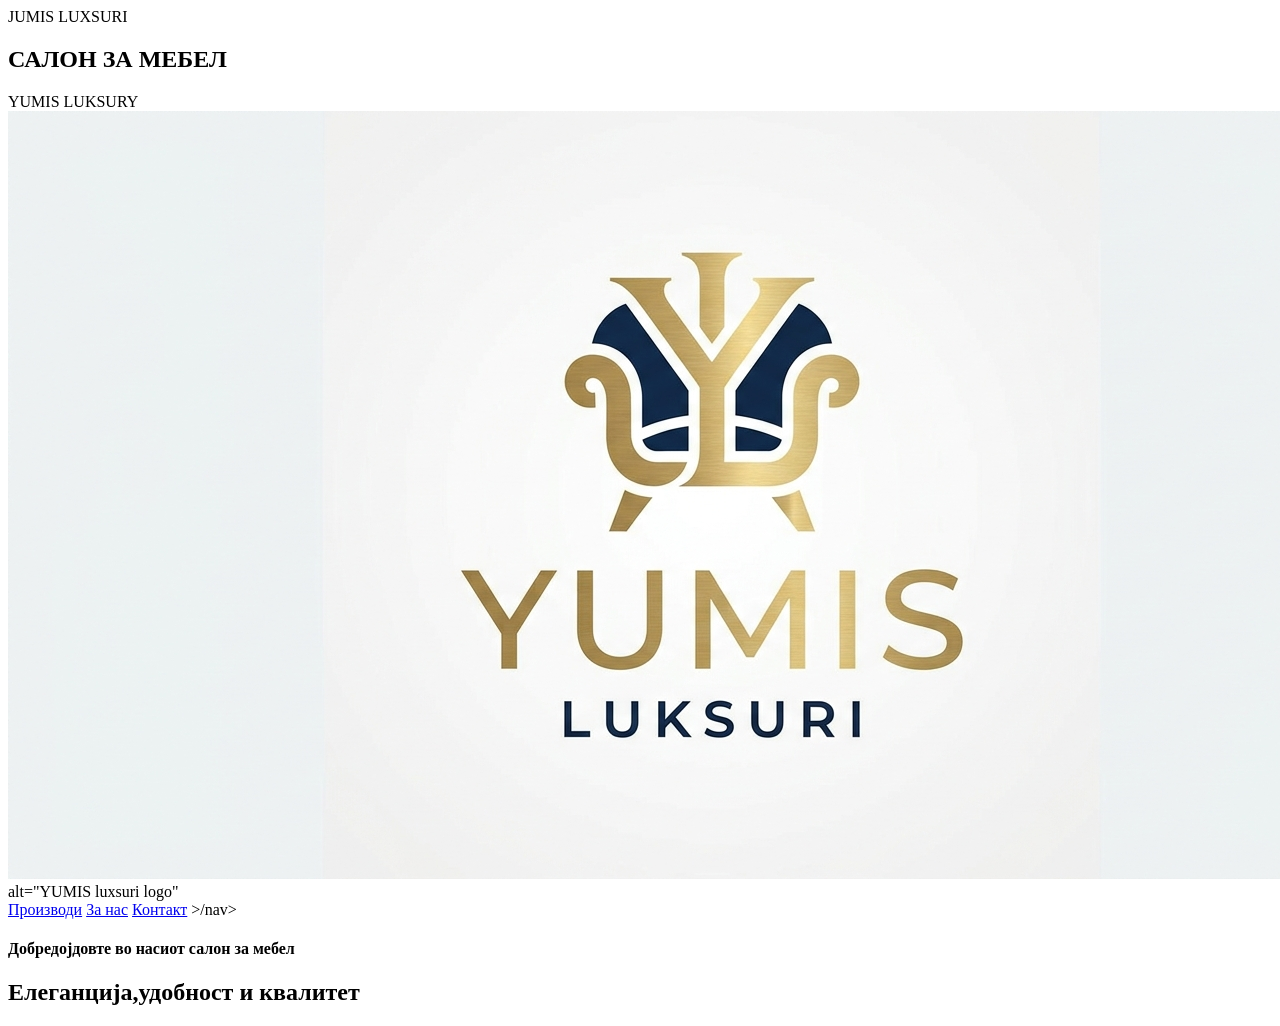
==== index.html @ 18cba1db "napravena ispravka na codot" ====
<!DOCTYPE html>
<html lang="mk">
<head>
    <hi> JUMIS LUXSURI</hi>
    <h2>САЛОН ЗА МЕБЕЛ</h2>
    <nav>
    
         
<nav>
    <meta charset="UTF-8">
    <meta name="viewport" content="width=device-width, initial-scale=1.0">
    <title>JUMIS LUXSURY</title>
</head>
 <div class="logo">YUMIS LUKSURY </div>
<img src="assets/logo za salonot.jpg"> alt="YUMIS luxsuri logo"
</div>
<body>

<nav>
<a href="index.html"></a>
    <a href="proizvodi.html">Производи</a>
    <a href="#">За нас</a>
    <a href="#">Контакт</a>
    >/nav>
</header>


</html>
<main>
    <h1>Добредојдовте во насиот салон за мебел</h1>
    <h2>Елеганција,удобност и квалитет</h2>
</main>
</body>
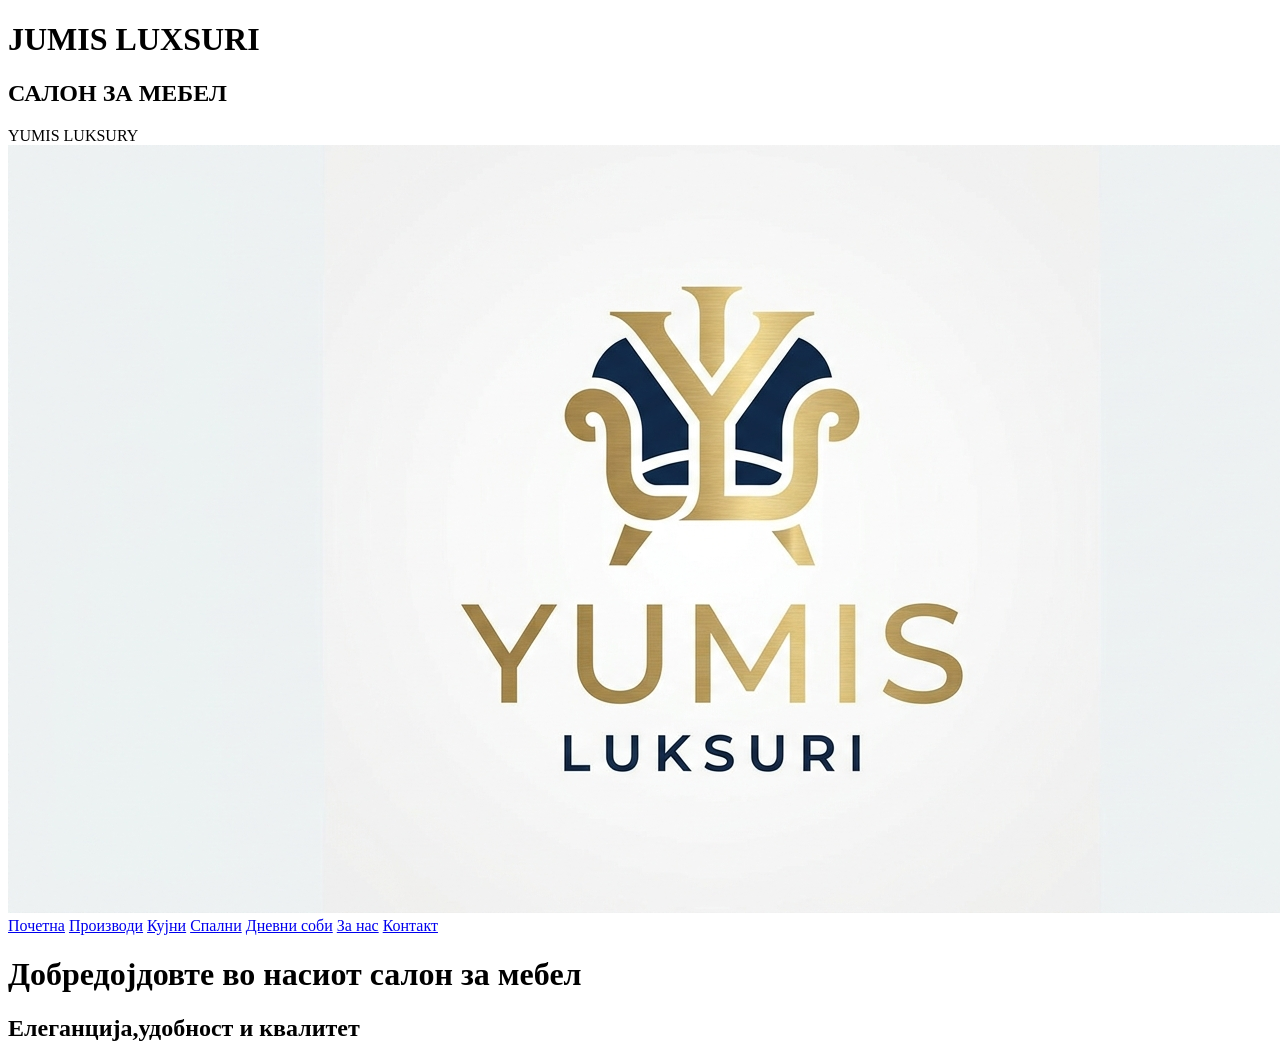
==== commit 08e3db72: "promeni vo codot" ====
--- a/index.html
+++ b/index.html
@@ -1,9 +1,9 @@
 <!DOCTYPE html>
 <html lang="mk">
 <head>
-    <hi> JUMIS LUXSURI</hi>
+    <h1> JUMIS LUXSURI</h1>
     <h2>САЛОН ЗА МЕБЕЛ</h2>
-    <nav>
+    
     
          
 <nav>
@@ -12,16 +12,17 @@
     <title>JUMIS LUXSURY</title>
 </head>
  <div class="logo">YUMIS LUKSURY </div>
-<img src="assets/logo za salonot.jpg"> alt="YUMIS luxsuri logo"
-</div>
-<body>
-
-<nav>
-<a href="index.html"></a>
-    <a href="proizvodi.html">Производи</a>
-    <a href="#">За нас</a>
-    <a href="#">Контакт</a>
-    >/nav>
+<img src="assets/logo za salonot.jpg" alt="YUMIS luxsuri logo">
+</body>
+</nav>
+<a href="index.html">Почетна</a>
+<a href="proizvodi.html">Производи</a>
+<a href="kujni.html">Кујни</a>
+<a href="spalni.html">Спални</a>
+<a href="dnevni sobi.html">Дневни соби</a>
+<a href="#">За нас</a>
+<a href="#">Контакт</a>
+</nav>
 </header>
 
 
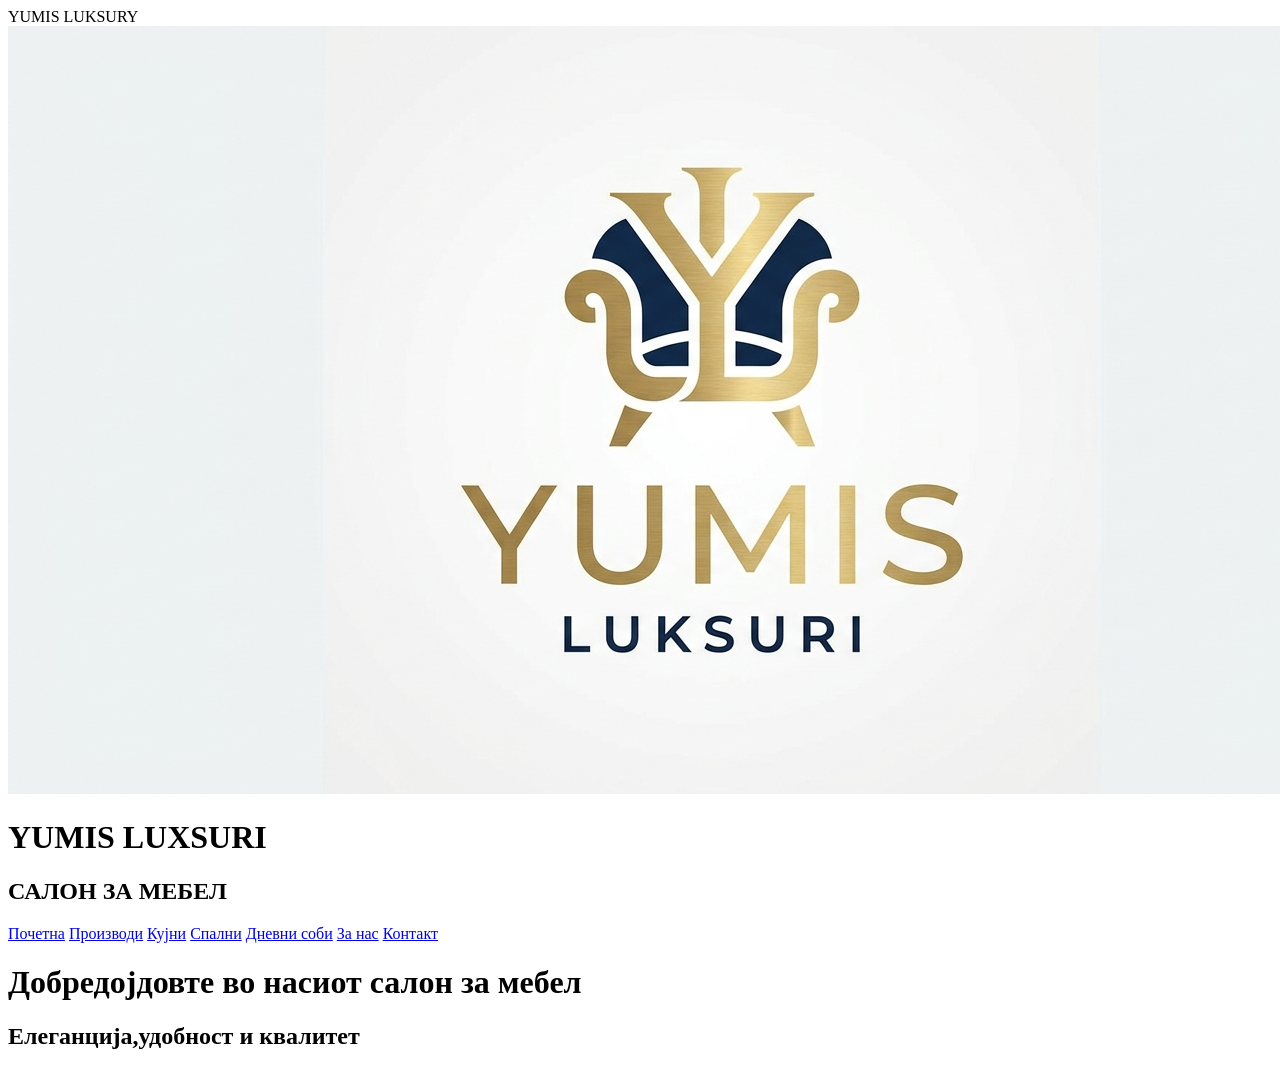
==== commit 3b650b04: "promeni" ====
--- a/index.html
+++ b/index.html
@@ -1,26 +1,28 @@
 <!DOCTYPE html>
 <html lang="mk">
-<head>
-    <h1> JUMIS LUXSURI</h1>
-    <h2>САЛОН ЗА МЕБЕЛ</h2>
-    
-    
-         
-<nav>
+    <head>
+        
     <meta charset="UTF-8">
     <meta name="viewport" content="width=device-width, initial-scale=1.0">
     <title>JUMIS LUXSURY</title>
-</head>
+    <link rel="stylesheet" href="page/css/style.css">
+    
+    </head>
  <div class="logo">YUMIS LUKSURY </div>
 <img src="assets/logo za salonot.jpg" alt="YUMIS luxsuri logo">
 </body>
+
+   <h1 id="naslov">YUMIS LUXSURI</h1>
+   <h2>САЛОН ЗА МЕБЕЛ</h2>
 </nav>
 <a href="index.html">Почетна</a>
 <a href="proizvodi.html">Производи</a>
 <a href="kujni.html">Кујни</a>
 <a href="spalni.html">Спални</a>
-<a href="dnevni sobi.html">Дневни соби</a>
+<a href="dnevni.html">Дневни соби</a>
 <a href="#">За нас</a>
+
+
 <a href="#">Контакт</a>
 </nav>
 </header>
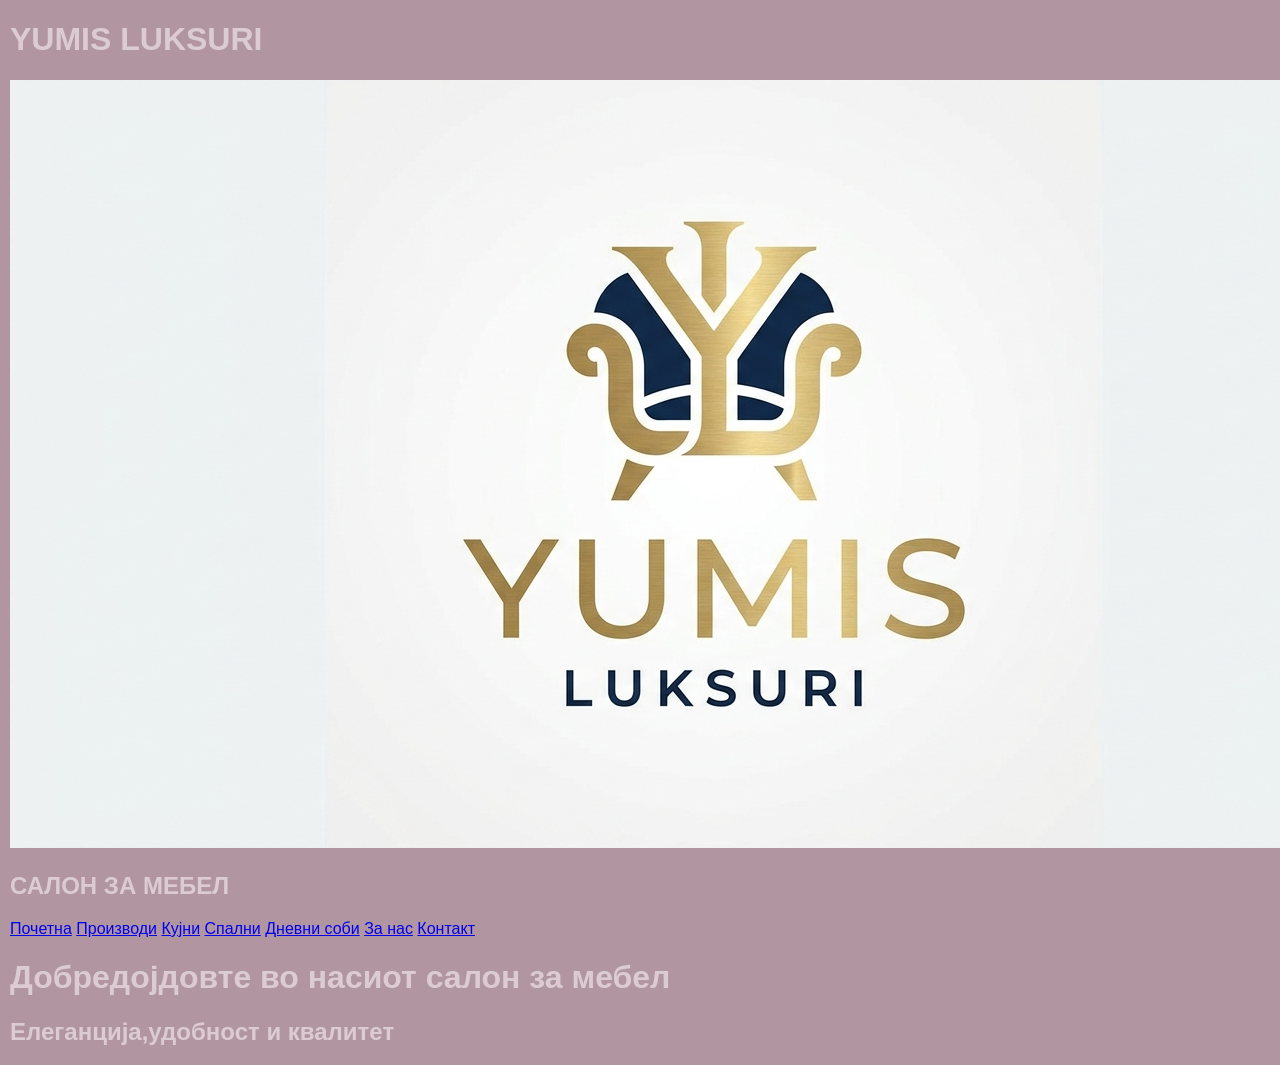
==== commit 9cc92bc8: "napraveni izmeni" ====
--- a/index.html
+++ b/index.html
@@ -5,15 +5,18 @@
     <meta charset="UTF-8">
     <meta name="viewport" content="width=device-width, initial-scale=1.0">
     <title>JUMIS LUXSURY</title>
-    <link rel="stylesheet" href="page/css/style.css">
+    <link rel="stylesheet" href="style.css">
     
     </head>
- <div class="logo">YUMIS LUKSURY </div>
-<img src="assets/logo za salonot.jpg" alt="YUMIS luxsuri logo">
-</body>
+    </body>
 
-   <h1 id="naslov">YUMIS LUXSURI</h1>
-   <h2>САЛОН ЗА МЕБЕЛ</h2>
+    <div id="logo-sodzina">
+        <h1>YUMIS LUKSURI</h1>
+    <img src="assets/logo za salonot.jpg" alt="YUMIS luxsuri logo">
+    </div>
+
+    <h2>САЛОН ЗА МЕБЕЛ</h2>
+
 </nav>
 <a href="index.html">Почетна</a>
 <a href="proizvodi.html">Производи</a>
@@ -33,4 +36,5 @@
     <h1>Добредојдовте во насиот салон за мебел</h1>
     <h2>Елеганција,удобност и квалитет</h2>
 </main>
+
 </body>
--- a/style.css
+++ b/style.css
@@ -0,0 +1,20 @@
+body {
+    font-family: Arial, Helvetica, sans-serif;
+    background-color: rgb(177, 150, 162);
+    margin: 10px;
+    padding: 0;
+    color: rgb(220, 203, 211);
+}
+
+.logo img{
+width: 250px;
+height: auto;
+display: block
+margin: 250 auto;
+}
+
+.logo{
+text align: nav-left: ;;
+width: 300px;
+margin :0
+ }
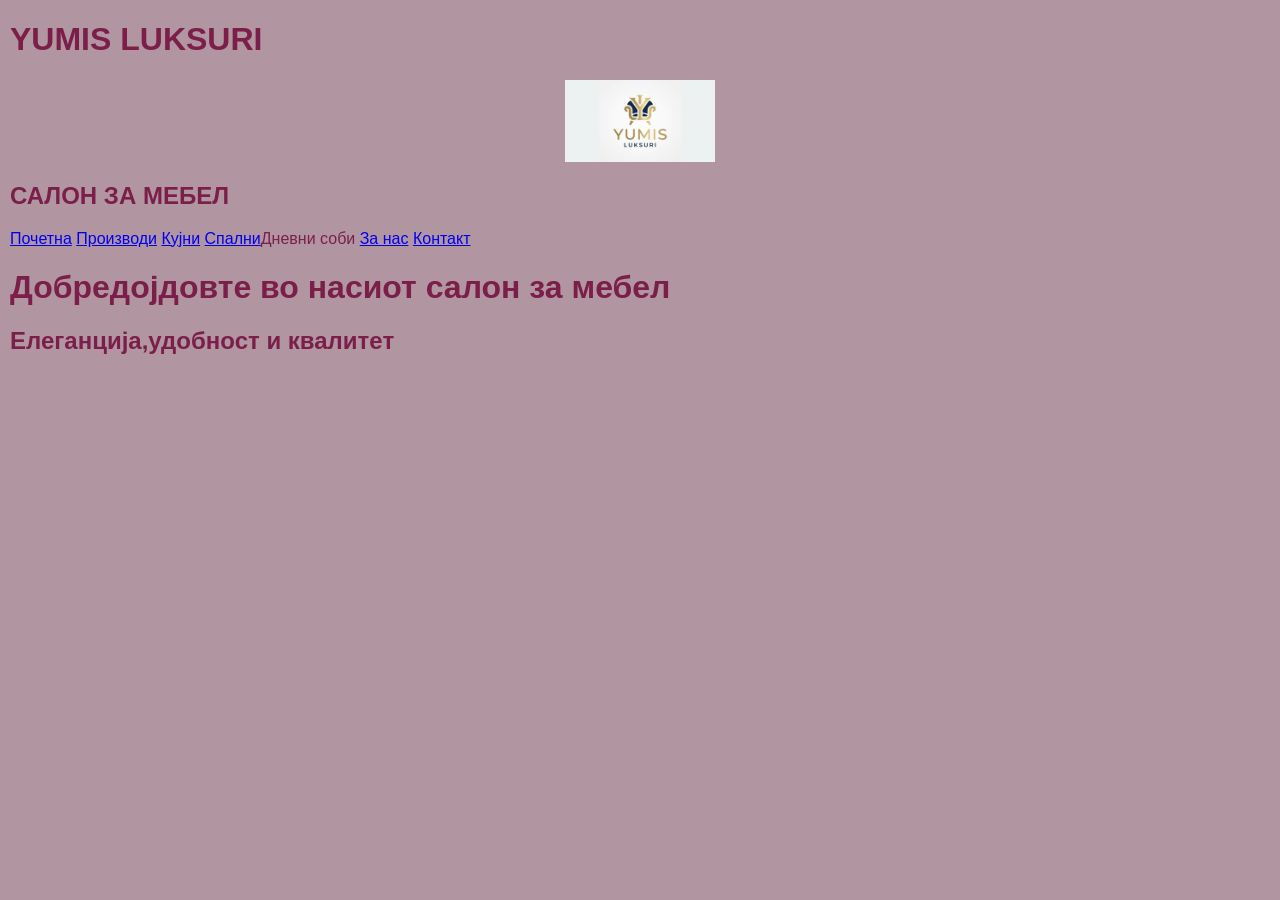
==== commit a63093ea: "promeni style.css" ====
--- a/index.html
+++ b/index.html
@@ -12,7 +12,7 @@
 
     <div id="logo-sodzina">
         <h1>YUMIS LUKSURI</h1>
-    <img src="assets/logo za salonot.jpg" alt="YUMIS luxsuri logo">
+    <img  id="slika-logo" src="assets/logo za salonot.jpg" alt="YUMIS luxsuri logo">
     </div>
 
     <h2>САЛОН ЗА МЕБЕЛ</h2>
@@ -21,7 +21,7 @@
 <a href="index.html">Почетна</a>
 <a href="proizvodi.html">Производи</a>
 <a href="kujni.html">Кујни</a>
-<a href="spalni.html">Спални</a>
+<a href="spalni.html">Спални</a
 <a href="dnevni.html">Дневни соби</a>
 <a href="#">За нас</a>
 
--- a/style.css
+++ b/style.css
@@ -3,18 +3,16 @@
     background-color: rgb(177, 150, 162);
     margin: 10px;
     padding: 0;
-    color: rgb(220, 203, 211);
+    color: rgb(123, 31, 74);
 }
 
-.logo img{
-width: 250px;
-height: auto;
-display: block
-margin: 250 auto;
+#slika-logo{
+width: 150px;
+height:  auto;
+display: block;
+margin: 0 auto !important;
 }
 
-.logo{
-text align: nav-left: ;;
-width: 300px;
-margin :0
- }
+#logo-sodrzina {
+    text-align: center !important;
+}
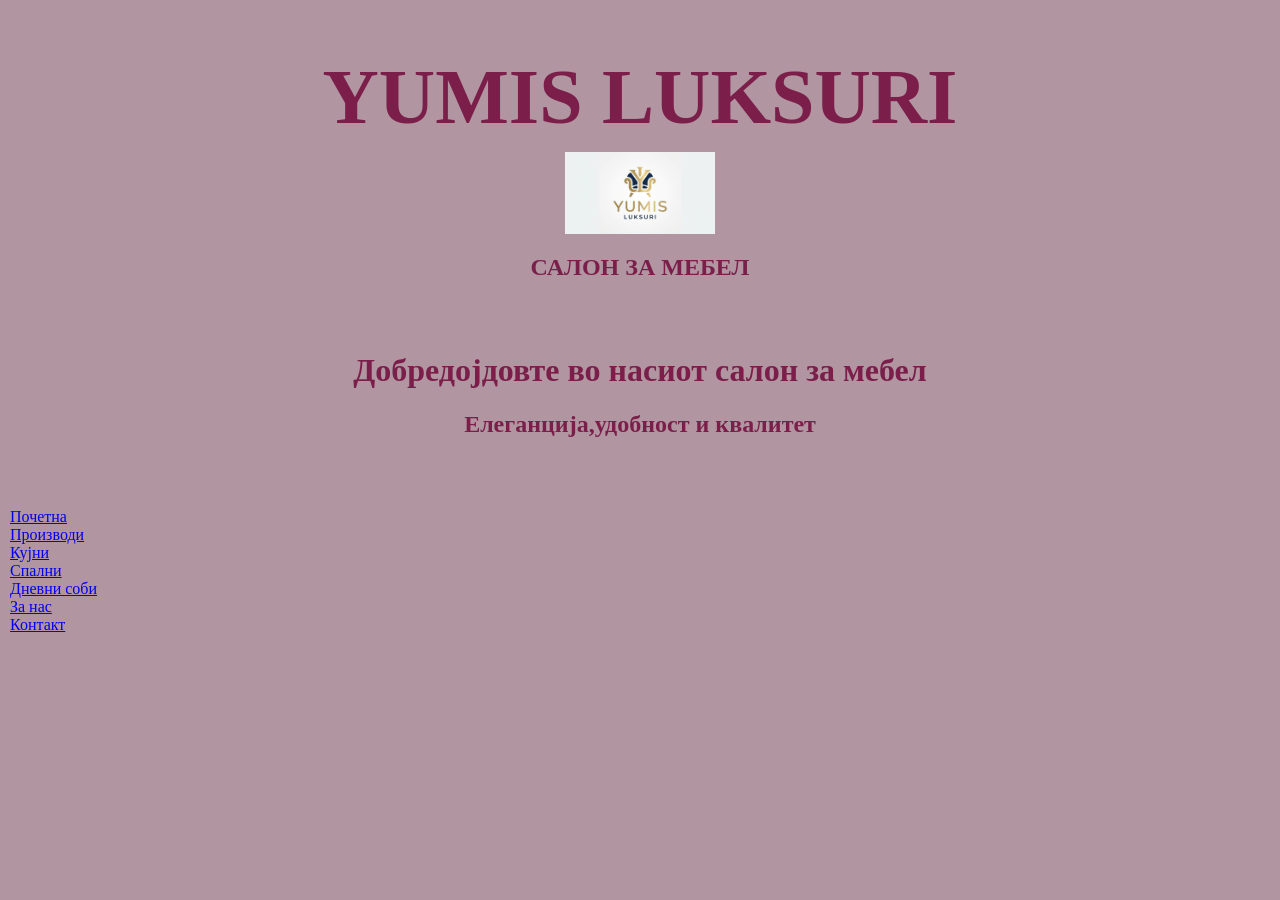
==== commit 3ed7fc0c: "promeni" ====
--- a/index.html
+++ b/index.html
@@ -10,31 +10,29 @@
     </head>
     </body>
 
-    <div id="logo-sodzina">
+    <div id="logo-sodrzina">
         <h1>YUMIS LUKSURI</h1>
     <img  id="slika-logo" src="assets/logo za salonot.jpg" alt="YUMIS luxsuri logo">
     </div>
 
-    <h2>САЛОН ЗА МЕБЕЛ</h2>
+    <h2 id="podnaslov">САЛОН ЗА МЕБЕЛ</h2>
+<main>
+    <h1>Добредојдовте во насиот салон за мебел</h1>
+    <h2>Елеганција,удобност и квалитет</h2>
+</main>
+
 
 </nav>
-<a href="index.html">Почетна</a>
-<a href="proizvodi.html">Производи</a>
-<a href="kujni.html">Кујни</a>
-<a href="spalni.html">Спални</a
-<a href="dnevni.html">Дневни соби</a>
-<a href="#">За нас</a>
-
-
+<a href="index.html">Почетна</a><br>
+<a href="proizvodi.html">Производи</a><br>
+<a href="kujni.html">Кујни</a><br>
+<a href="spalni.html">Спални</a><br>
+<a href="dnevni.html">Дневни соби</a><br>
+<a href="#">За нас</a><br>
 <a href="#">Контакт</a>
 </nav>
 </header>
 
 
 </html>
-<main>
-    <h1>Добредојдовте во насиот салон за мебел</h1>
-    <h2>Елеганција,удобност и квалитет</h2>
-</main>
-
 </body>
--- a/style.css
+++ b/style.css
@@ -1,9 +1,15 @@
 body {
-    font-family: Arial, Helvetica, sans-serif;
+    font-family: "" Arial, Helvetica, sans-serif;
     background-color: rgb(177, 150, 162);
     margin: 10px;
     padding: 0;
     color: rgb(123, 31, 74);
+}
+main{
+    text-align: center;
+    margin: 30px auto;
+    padding: 20px;
+
 }
 
 #slika-logo{
@@ -16,3 +22,29 @@
 #logo-sodrzina {
     text-align: center !important;
 }
+#logo-sodrzina h1 {
+    font-size: 78px;
+    font-weight: bold;
+    margin-bottom: 10px;
+}
+#podnaslov  {
+    text-align: center;
+}
+nav a {
+    display: inline-block; 
+    width: 200px;
+    margin: 10px auto; !important
+    color: white;
+    text-decoration: none;
+    font-size: 16px;
+    font-weight: bold;
+    padding: 10px;
+    border-radius: 4px;
+    background-color: #ede9ec;
+    text-align: center;
+}
+
+nav a:hover{
+    background-color: #7e2250;
+    color: white;
+}
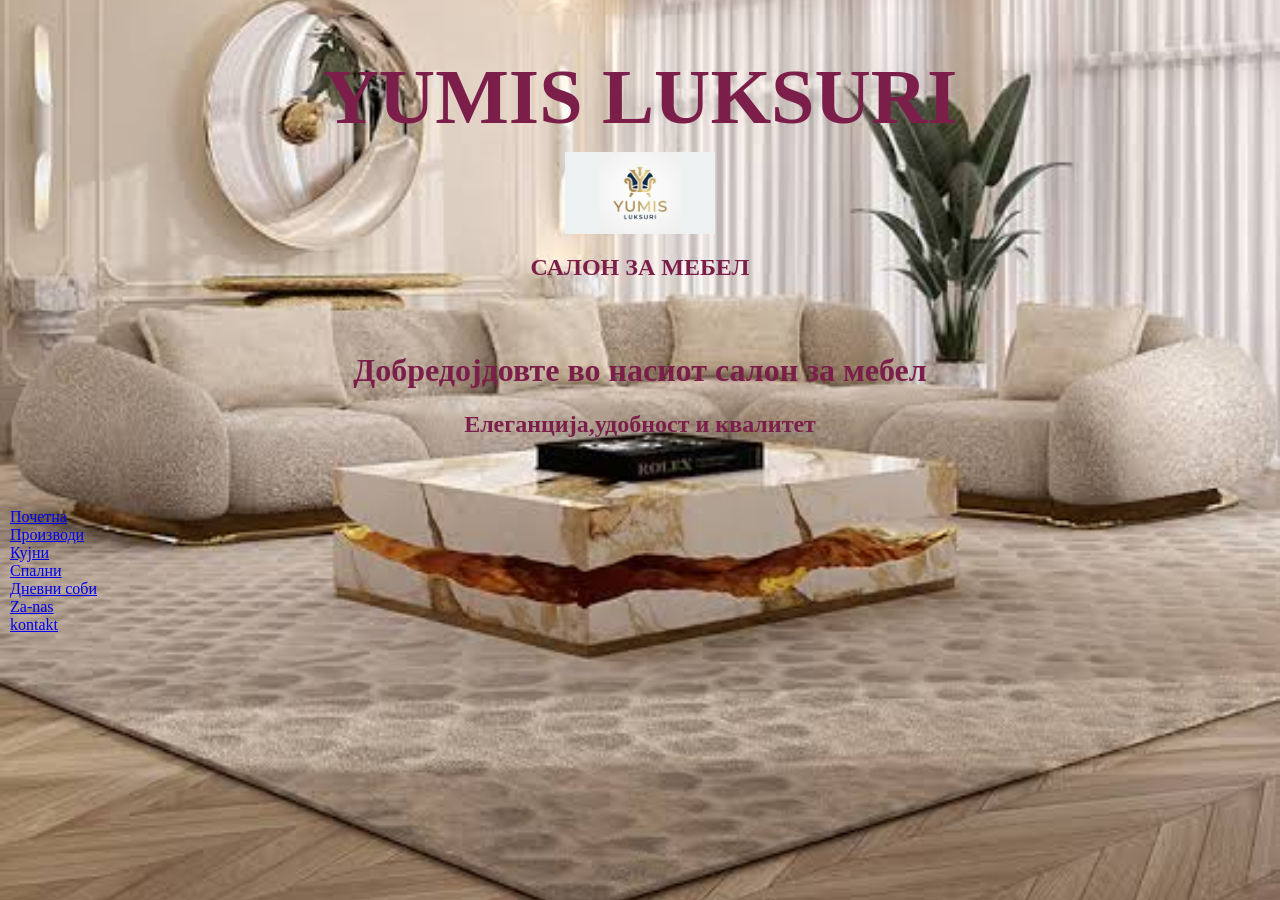
==== commit 33fe5a82: "izmeneti naslovi na fajlovite" ====
--- a/index.html
+++ b/index.html
@@ -28,8 +28,8 @@
 <a href="kujni.html">Кујни</a><br>
 <a href="spalni.html">Спални</a><br>
 <a href="dnevni.html">Дневни соби</a><br>
-<a href="#">За нас</a><br>
-<a href="#">Контакт</a>
+<a href="Za-nas.html">Za-nas</a><br>
+<a href="kontakt.html">kontakt</a><br>
 </nav>
 </header>
 
--- a/style.css
+++ b/style.css
@@ -1,6 +1,12 @@
 body {
     font-family: "" Arial, Helvetica, sans-serif;
-    background-color: rgb(177, 150, 162);
+    background-image: url('assets/slika-za-sajtot1.jpg');
+    background-size: cover;
+    background-position: center;
+    background-repeat: no-repeat;
+    backgr0und-attachment: fixed;
+
+
     margin: 10px;
     padding: 0;
     color: rgb(123, 31, 74);
@@ -29,22 +35,33 @@
 }
 #podnaslov  {
     text-align: center;
+
+}
+
+nav {
+    text-align: center;
+    margin: 20px auto; !importantnter;
+
+
 }
 nav a {
-    display: inline-block; 
-    width: 200px;
-    margin: 10px auto; !important
-    color: white;
+    display: inline-block; !important;
+    width: 220px;
+    color: rgba(123, 31, 74); !important;
     text-decoration: none;
-    font-size: 16px;
+    font-size: 16px; !important;
     font-weight: bold;
-    padding: 10px;
-    border-radius: 4px;
-    background-color: #ede9ec;
+    padding: 12px;20px;
+    border-radius: 8px;
+    background-color: white;
+    box-shadow: 04px 6px rgba(o,0,0,0,1);
+    font-famili: Arial, Helvetica, sans-serif  !important
+    margin: 8px auto !important;
     text-align: center;
 }
 
 nav a:hover{
     background-color: #7e2250;
-    color: white;
+    color:white !important;
+
 }
